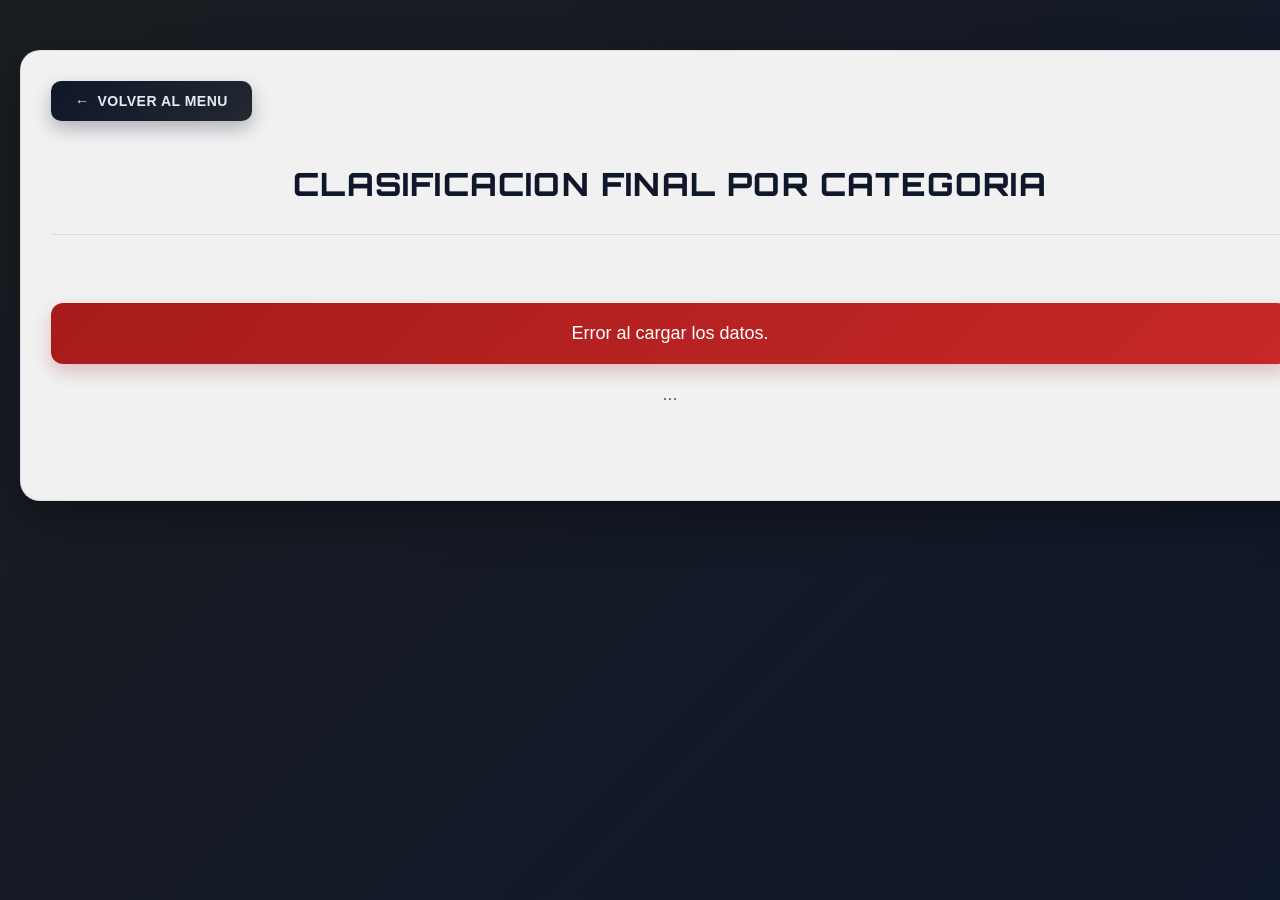
==== pages/clasificacionFinal.html @ 59544ea8 "20/07/2026 Agree: Gran cambio, nueva fila de clasf final + toda la logica del boton" ====
<!DOCTYPE html>
<html lang="es">
<head>
    <meta charset="UTF-8">
    <meta name="viewport" content="width=device-width, initial-scale=1.0">
    <link rel="preconnect" href="https://fonts.googleapis.com">
    <link rel="preconnect" href="https://fonts.gstatic.com" crossorigin>
    <link href="https://fonts.googleapis.com/css2?family=Orbitron:wght@400;500;600;700;800&display=swap" rel="stylesheet">
    <link rel="stylesheet" href="/css/tramo.css">
    <link rel="stylesheet" href="/css/clasificacionFinal.css">
    <link rel="stylesheet" href="https://cdnjs.cloudflare.com/ajax/libs/font-awesome/6.5.1/css/all.min.css" integrity="sha512-DTOQO9RWCH3ppGqcWaEA1BIZOC6xxalwEsw9c2QQeAIftl+Vegovlnee1c9QX4TctnWMn13TZye+giMm8e2LwA==" crossorigin="anonymous" referrerpolicy="no-referrer" />
    <title>Clasificacion Final - Sabbatini</title>
</head>
<body class="clasificacion-final-page">
    <div class="container clasificacion-final-container">
        <div class="clasificacion-final-topbar">
            <a href="/index.html" class="btn-back">
                <span>&larr;</span>
                <span>Volver al Menu</span>
            </a>
        </div>

        <div class="pe-header clasificacion-final-header-block">
            <div class="clasificacion-final-header">
                <h1 class="clasificacion-final-title">Clasificacion final por categoria</h1>
            </div>
            <div class="pe-categorias-nav" id="categoriasNav"></div>
        </div>

        <div id="content" class="loading">Cargando datos</div>
        <div class="last-update" id="lastUpdate"></div>
    </div>

    <script src="/js/shared/csv.js?v=20260603-1"></script>
    <script src="/js/shared/time.js?v=20260603-1"></script>
    <script src="/js/shared/dnf.js?v=20260603-1"></script>
    <script src="/js/shared/icons.js?v=20260603-1"></script>
    <script src="/js/pdfGenerator.js?v=20260720-1"></script>
    <script src="/js/clasificacionFinal.js?v=20260720-1"></script>
</body>
</html>
---- css/tramo.css ----
* {
    margin: 0;
    padding: 0;
    box-sizing: border-box;
}

:root {
    --color-grafito-950: #111315;
    --color-grafito-900: #1a1d21;
    --color-grafito-800: #232830;
    --color-grafito-700: #303743;
    --color-azul-principal: #0f172a;
    --color-azul-principal-hover: #1b263b;
    --color-panel: #f4f6f8;
    --color-panel-brillo: #ffffff;
    --color-borde: #3c4656;
    --color-borde-suave: #d7dde5;
    --color-texto: #161c25;
    --color-texto-suave: #5a6472;
    --color-texto-claro: #e8edf3;
    --color-error: #a61b1b;
    --color-categoria: #002453;
    --color-categoria-hover: #002453;
}

body {
    font-family: 'Segoe UI', Tahoma, Geneva, Verdana, sans-serif;
    background: linear-gradient(135deg, var(--color-grafito-900) 0%, var(--color-azul-principal) 100%);
    min-height: 100vh;
    padding: 20px;
    min-width: 1300px;
}

.container {
    max-width: 1300px;
    min-width: 1300px;
    margin: 30px auto;
    background: rgba(255, 255, 255, 0.94);
    padding: 30px;
    border-radius: 20px;
    border: 1px solid rgba(215, 221, 229, 0.9);
    box-shadow: 0 18px 48px rgba(0,0,0,0.32);
}

.anuncio {
    display: flex;
    justify-content: center;
}

.btn-back {
    display: inline-flex;
    align-items: center;
    gap: 8px;
    background: linear-gradient(135deg, var(--color-azul-principal) 0%, var(--color-grafito-800) 100%);
    color: var(--color-texto-claro);
    padding: 12px 24px;
    text-decoration: none;
    border-radius: 10px;
    margin-bottom: 25px;
    font-weight: 600;
    font-size: 14px;
    transition: all 0.3s ease;
    box-shadow: 0 8px 18px rgba(15, 23, 42, 0.28);
    text-transform: uppercase;
    letter-spacing: 0.5px;
}

.btn-back:hover {
    transform: translateY(-2px);
    box-shadow: 0 10px 24px rgba(15, 23, 42, 0.36);
    background: linear-gradient(135deg, var(--color-azul-principal-hover) 0%, var(--color-grafito-700) 100%);
}

h1 {
    font-family: 'Orbitron', serif;
    text-align: center;
    color: var(--color-azul-principal);
    margin-bottom: 0;
    font-size: 32px;
    font-weight: 800;
    text-transform: uppercase;
    letter-spacing: 1.2px;
    display: flex;
    align-items: center;
    justify-content: center;
    gap: 14px;
    flex-wrap: wrap;
}

.titulo-tramo-texto {
    display: inline-block;
}

.titulo-tramo-pe {
    display: inline-flex;
    align-items: center;
    justify-content: center;
    order: -1;
    padding: 8px 12px;
    border-radius: 10px;
    background: linear-gradient(135deg, var(--color-azul-principal) 0%, var(--color-grafito-700) 100%);
    color: var(--color-texto-claro);
    font-size: 16px;
    letter-spacing: 0.8px;
}

/* ── Header de dos pisos ── */
.pe-header {
    display: flex;
    flex-direction: column;
    gap: 0;
    margin-bottom: 10px;
}

.pe-nav-container {
    display: flex;
    align-items: center;
    justify-content: center;
    gap: 30px;
    padding-bottom: 14px;
}

.pe-categorias-nav {
    display: flex;
    align-items: center;
    justify-content: center;
    gap: 13px;
    flex-wrap: wrap;
    padding-top: 18px;
    padding-bottom: 10px;
    border-top: 1px solid var(--color-borde-suave);
}

.btn-categoria {
    background: linear-gradient(135deg, var(--color-azul-principal) 0%, var(--color-grafito-800) 100%);
    color: var(--color-texto-claro);
    border: none;
    padding: 13px 23px;
    cursor: pointer;
    border-radius: 8px;
    font-family: 'Orbitron', serif;
    font-size: 14px;
    font-weight: 600;
    letter-spacing: 0.5px;
    text-transform: uppercase;
    transition: all 0.3s ease;
    box-shadow: 0 8px 18px rgba(15, 23, 42, 0.28);
}

.btn-categoria:hover {
    transform: translateY(-2px);
    box-shadow: 0 10px 24px rgba(15, 23, 42, 0.36);
    background: linear-gradient(135deg, var(--color-azul-principal-hover) 0%, var(--color-grafito-700) 100%);
}

.btn-categoria:active {
    transform: translateY(0);
}

.btn-categoria--oculta {
    opacity: 0.4;
}

/* ── Navegación entre PEs ── */
.pe-nav-btn-wrapper {
    display: flex;
    align-items: center;
    justify-content: center;
    flex-shrink: 0;
}

.pe-nav-btn {
    background: linear-gradient(135deg, var(--color-azul-principal) 0%, var(--color-grafito-800) 100%);
    color: var(--color-texto-claro);
    border: none;
    border-radius: 10px;
    width: 48px;
    height: 44px;
    font-size: 32px;
    line-height: 1;
    cursor: pointer;
    display: flex;
    align-items: center;
    justify-content: center;
    transition: all 0.3s ease;
    box-shadow: 0 6px 16px rgba(15, 23, 42, 0.28);
    padding-bottom: 3px;
}

.pe-nav-btn:hover:not(:disabled) {
    transform: translateY(-2px);
    box-shadow: 0 10px 22px rgba(15, 23, 42, 0.36);
    background: linear-gradient(135deg, var(--color-azul-principal-hover) 0%, var(--color-grafito-700) 100%);
}

.pe-nav-btn:active:not(:disabled) {
    transform: translateY(0);
}

.pe-nav-btn:disabled {
    opacity: 0.25;
    cursor: not-allowed;
    box-shadow: none;
}

.pe-nav-container h1 {
    margin-bottom: 0;
}

.loading {
    text-align: center;
    padding: 10px 0px;
    font-size: 18px;
    color: var(--color-texto-suave);
}

.loading::after {
    content: '...';
    animation: dots 1.5s steps(4, end) infinite;
}

@keyframes dots {
    0%, 20% { content: '.'; }
    40% { content: '..'; }
    60%, 100% { content: '...'; }
}

/* NUEVA ESTRUCTURA DE CATEGORÍAS */
.categoria-completa {
    margin-bottom: 3rem;
}

.categoria-titulo {
    font-family: 'Orbitron', serif;
    background: linear-gradient(135deg, var(--color-categoria) 0%, var(--color-categoria-hover) 100%);
    color: var(--color-texto-claro);
    padding: 14px;
    text-align: center;
    font-weight: 800;
    font-size: 20px;
    border-radius: 12px;
    text-transform: uppercase;
    letter-spacing: 1px;
    box-shadow: 0 8px 18px rgba(124, 90, 43, 0.24);
    margin-bottom: 10px;
}

.d-flex {
    display: flex;
}

.justify-content-between {
    justify-content: space-between;
}

.gap-4 {
    gap: 1.5rem;
}

.flex-grow-1 {
    flex: 1;
}

.mb-5 {
    margin-bottom: 3rem;
}

.text-center {
    text-align: center;
}

.subtitulo-seccion {
    font-family: 'Orbitron', serif;
    background: linear-gradient(135deg, var(--color-azul-principal) 0%, var(--color-grafito-800) 100%);
    color: var(--color-texto-claro);
    padding: 12px;
    text-align: center;
    font-weight: 600;
    font-size: 12px;
    border-radius: 8px;
    text-transform: uppercase;
    letter-spacing: 0.5px;
}

.tabla-pe-container {
    flex: 0 0 calc(35% - 12px);
    min-width: 0;
}

.tabla-general-container {
    flex: 0 0 calc(65% - 12px);
    min-width: 0;
}

.tables-container {
    display: flex;
    gap: 30px;
    margin-top: 20px;
    min-width: 1200px;
}

.table-column {
    min-width: 0px;
}

.table-column:first-child {
    width: 45%;
    flex: 0 0 45%;
}

.table-column:last-child {
    width: 55%;
    flex: 0 0 55%;
}

.section-title {
    background: linear-gradient(135deg, var(--color-azul-principal) 0%, var(--color-grafito-800) 100%);
    color: var(--color-texto-claro);
    padding: 16px;
    text-align: center;
    font-weight: 700;
    font-size: 20px;
    margin-bottom: 25px;
    border-radius: 12px;
    text-transform: uppercase;
    letter-spacing: 1px;
    box-shadow: 0 8px 18px rgba(15, 23, 42, 0.2);
}

.category-section {
    margin-bottom: 35px;
}

.category-title {
    background: linear-gradient(135deg, #dc2626 0%, #ef4444 100%);
    color: white;
    padding: 12px;
    text-align: center;
    font-weight: 700;
    font-size: 16px;
    border-radius: 10px;
    text-transform: uppercase;
    letter-spacing: 0.5px;
    box-shadow: 0 4px 12px rgba(220, 38, 38, 0.3);
}

th.col-tiempo,
td.col-tiempo,
th.col-dif,
td.col-dif,
th.col-prom,
td.col-prom {
    width: 1%;
    white-space: nowrap;
}

th.col-pos,
td.col-pos {
    width: 1%;
    white-space: nowrap;
    padding-left: 10px;
    padding-right: 10px;
}

.table-wrapper {
    margin-bottom: 5px;
}

table {
    width: 100%;
    border-collapse: collapse;
    border: 2px solid var(--color-azul-principal);
    border-radius: 1px;
    overflow: hidden;
    box-shadow: 0 10px 26px rgba(15, 23, 42, 0.12);
}

th {
    background: linear-gradient(135deg, var(--color-azul-principal) 0%, var(--color-grafito-800) 100%);
    color: var(--color-texto-claro);
    padding: 12px 8px;
    text-align: center;
    font-size: 12px;
    font-weight: 600;
    text-transform: uppercase;
    letter-spacing: 0.5px;
    border-right: 1px solid rgba(255, 255, 255, 0.08);
}

th:last-child {
    border-right: none;
}

td {
    padding: 10px 8px;
    text-align: center;
    border-bottom: 1px solid var(--color-borde-suave);
    border-right: 1px solid var(--color-borde-suave);
    background-color: var(--color-panel-brillo);
    font-size: 13px;
    color: var(--color-texto);
    height: 50px;
    vertical-align: middle;
}

td:last-child {
    border-right: none;
}

tbody tr:last-child td {
    border-bottom: none;
}

tbody tr:nth-child(odd) td {
    background-color: #f0f3f6;
}

tbody tr:nth-child(even) td {
    background-color: var(--color-panel-brillo);
}

tr:hover td {
    background-color: #e9edf2 !important;
}

.pos-1 td {
    font-weight: bold;
}

.pos-1 td:not(:first-child) {
    background-color: #e7edf5 !important;
    color: var(--color-texto);
}

.pos-1 td:first-child {
    background: #ffab1a  !important;
    color: var(--color-texto-claro);
    font-size: 16px;
    font-weight: 700;
}

.pos-1--power-stage td:first-child {
    background: #7c3aed !important;
}

.error {
    background: linear-gradient(135deg, var(--color-error) 0%, #c62828 100%);
    color: white;
    padding: 20px;
    border-radius: 12px;
    text-align: center;
    margin: 20px 0;
    box-shadow: 0 8px 18px rgba(166, 27, 27, 0.24);
}

.last-update {
    text-align: center;
    color: var(--color-texto-suave);
    font-size: 13px;
    margin-top: 25px;
    padding: 15px;
}

.no-data {
    text-align: center;
    padding: 20px;
    color: var(--color-texto-suave);
    font-style: italic;
}

.penalizacion-activa {
    color: #dc2626;
    font-weight: 700;
}

.fila-dnf td {
    color: #dc2626 !important;
    font-weight: 600;
}

.fila-dnf td:first-child {
    background-color: #fee2e2 !important;
}

.position-cell {
    display: flex;
    flex-direction: column;
    align-items: center;
    gap: 2px;
}

.position-cell strong,
.col-pos strong,
.pos-1 td:first-child strong {
    font-family: 'Orbitron', serif;
}

.position-change {
    font-size: 10px;
    font-weight: 600;
    display: flex;
    align-items: center;
    gap: 3px;
    line-height: 1;
}

.position-change i {
    font-size: 9px;
}

.position-up {
    color: #16a34a;
}

.position-down {
    color: #dc2626;
}

.pe-horario-cell {
    font-weight: bold !important;
    color: #2055aa !important;
    font-size: 18px !important;
    transition: all 0.3s ease;
}

.pe-horario-modificado {
    color: #b91c1c !important;
    background-color: #fee2e2 !important;
    position: relative;
}

@keyframes pulso-modificado {
    0%, 100% {
        transform: scale(1);
        box-shadow: 0 0 0 0 rgba(185, 28, 28, 0.4);
    }
    50% {
        transform: scale(1.05);
        box-shadow: 0 0 10px 5px rgba(185, 28, 28, 0.2);
    }
}

tr:hover .pe-horario-cell {
    color: #1e40af !important;
}

tr:hover .pe-horario-modificado {
    color: #991b1b !important;
    background-color: #fecaca !important;
}

.celda-marca img {
    height: 20px;
    object-fit: contain;
    display: block;
    margin: 0 auto;
}

.titulo-tramo-pe--power-stage {
    background: linear-gradient(135deg, #6d28d9 0%, #4c1d95 100%);
    box-shadow: 0 0 12px rgba(109, 40, 217, 0.4);
}

/* ── Select filtro de categorías ── */
.select-filtro-wrapper {
    position: relative;
    display: inline-flex;
    align-items: center;
    justify-content: center;
    background: linear-gradient(135deg, var(--color-azul-principal) 0%, var(--color-grafito-800) 100%);
    border-radius: 8px;
    box-shadow: 0 8px 18px rgba(15, 23, 42, 0.28);
    width: 48px;
    height: 44px;
    color: var(--color-texto-claro);
    cursor: pointer;
}

.select-filtro-wrapper select {
    position: absolute;
    inset: 0;
    width: 100%;
    height: 100%;
    opacity: 0;
    cursor: pointer;
    font-size: 16px; /* evita zoom en iOS */
}

.select-filtro-wrapper option {
    background: #ffffff;
    color: #161c25;
    font-size: 14px;
    font-weight: 600;
}

.select-filtro-wrapper option:disabled {
    color: #999;
}

.select-filtro-categorias {
    background: linear-gradient(135deg, var(--color-azul-principal) 0%, var(--color-grafito-800) 100%);
    color: var(--color-texto-claro);
    border: none;
    padding: 13px 16px;
    border-radius: 8px;
    font-family: 'Orbitron', serif;
    font-size: 13px;
    font-weight: 600;
    text-transform: uppercase;
    letter-spacing: 0.5px;
    cursor: pointer;
    box-shadow: 0 8px 18px rgba(15, 23, 42, 0.28);
    appearance: none;
    -webkit-appearance: none;
    min-width: 44px;
    width: 44px;
    padding: 13px;
    text-align: center;
}

.select-filtro-categorias:focus {
    outline: none;
}

.select-filtro-categorias option {
    background: #ffffff;
    color: #161c25;
    font-size: 14px;
    font-weight: 600;
}

.select-filtro-categorias option:disabled {
    color: #999;
}
---- css/clasificacionFinal.css ----
.clasificacion-final-page .clasificacion-final-container {
    max-width: 1200px;
}

.clasificacion-final-topbar {
    width: 100%;
    display: flex;
    justify-content: space-between;
    align-items: center;
    gap: 16px;
    margin-bottom: 18px;
}

.clasificacion-final-topbar .btn-back {
    text-decoration: none;
}

.btn-clasificacion-final-pdf {
    width: auto;
    min-width: 170px;
    padding-left: 18px;
    padding-right: 18px;
}

.clasificacion-final-header-block {
    width: 100%;
    margin-top: 0;
}

.clasificacion-final-header {
    text-align: center;
    margin-bottom: 18px;
}

.clasificacion-final-title {
    font-family: 'Orbitron', serif;
    font-size: 32px;
    font-weight: 800;
    color: var(--color-azul-principal);
    letter-spacing: 1.2px;
    text-transform: uppercase;
    margin: 0;
}

.clasificacion-final-page .pe-categorias-nav {
    margin-top: 12px;
}

.clasificacion-final-page .categoria-completa {
    margin-bottom: 3rem;
}

.clasificacion-final-page .categoria-titulo {
    font-size: 20px;
}

.clasificacion-final-page .tabla-general-container {
    width: 100%;
    flex: 1 1 100%;
    min-width: 0;
}

.clasificacion-final-page .table-wrapper {
    width: 100%;
    overflow-x: auto;
}

.clasificacion-final-page table {
    min-width: 1100px;
}

.clasificacion-final-page th.col-pos,
.clasificacion-final-page td.col-pos {
    width: 1%;
    white-space: nowrap;
}

.clasificacion-final-page .col-piloto {
    min-width: 220px;
}

.clasificacion-final-page .col-vehiculo {
    min-width: 220px;
}

.vehiculo-cell {
    display: inline-flex;
    align-items: center;
    justify-content: center;
    gap: 12px;
    width: 100%;
}

.vehiculo-logo {
    height: 22px;
    width: auto;
    object-fit: contain;
    flex: 0 0 auto;
}

.vehiculo-texto {
    display: inline-block;
    text-align: left;
}

.clasificacion-final-page .col-tiempo,
.clasificacion-final-page .col-penal,
.clasificacion-final-page .col-total,
.clasificacion-final-page .col-dif,
.clasificacion-final-page .col-prom {
    width: 1%;
    white-space: nowrap;
}

.clasificacion-final-page .col-piloto {
    min-width: 240px;
}

.clasificacion-final-page .col-vehiculo {
    min-width: 220px;
}

.clasificacion-final-page .col-tiempo {
    min-width: 120px;
}

.clasificacion-final-page .col-penal {
    min-width: 100px;
}

.clasificacion-final-page .col-total {
    min-width: 120px;
}

.clasificacion-final-page .col-dif {
    min-width: 95px;
}

.clasificacion-final-page .col-prom {
    min-width: 80px;
}

.clasificacion-final-page .pos-1 td:first-child {
    background: #ffab1a !important;
    color: var(--color-texto-claro);
    font-size: 16px;
    font-weight: 700;
}

.clasificacion-final-page .pos-1 td:not(:first-child) {
    background-color: #e7edf5 !important;
}

.clasificacion-final-page .fila-poder td:nth-child(5) {
    color: #4c1d95;
    font-weight: 700;
}

.clasificacion-final-page .total-puntos {
    font-weight: 700;
}

@media (max-width: 900px) {
    .clasificacion-final-topbar {
        flex-direction: column;
        align-items: stretch;
    }

    .btn-clasificacion-final-pdf {
        width: 100%;
    }
}
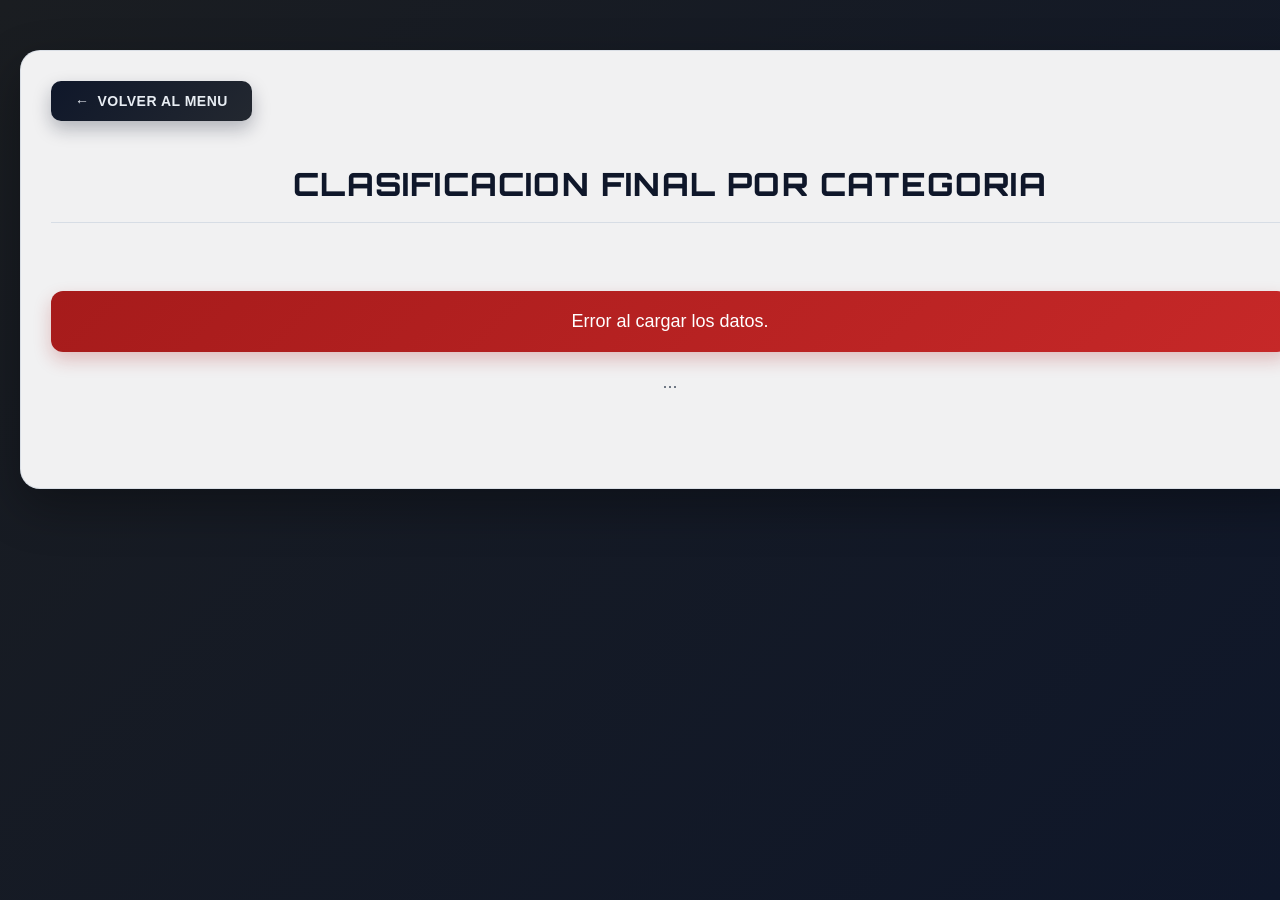
==== commit 387c9a19: "17/08/2026 Agree: Centralizacion de ordenes de categorias" ====
--- a/pages/clasificacionFinal.html
+++ b/pages/clasificacionFinal.html
@@ -35,6 +35,7 @@
     <script src="/js/shared/time.js?v=20260603-1"></script>
     <script src="/js/shared/dnf.js?v=20260603-1"></script>
     <script src="/js/shared/icons.js?v=20260603-1"></script>
+    <script src="/js/shared/categories.js?v=20260817-1"></script>
     <script src="/js/pdfGenerator.js?v=20260720-1"></script>
     <script src="/js/clasificacionFinal.js?v=20260720-1"></script>
 </body>
--- a/css/clasificacionFinal.css
+++ b/css/clasificacionFinal.css
@@ -40,10 +40,6 @@
     letter-spacing: 1.2px;
     text-transform: uppercase;
     margin: 0;
-}
-
-.clasificacion-final-page .pe-categorias-nav {
-    margin-top: 12px;
 }
 
 .clasificacion-final-page .categoria-completa {
@@ -160,13 +156,118 @@
     font-weight: 700;
 }
 
-@media (max-width: 900px) {
-    .clasificacion-final-topbar {
-        flex-direction: column;
-        align-items: stretch;
-    }
-
-    .btn-clasificacion-final-pdf {
-        width: 100%;
-    }
-}
+.abandonos-container {
+    margin-top: 12px;
+    max-width: 80%;    
+    margin-left: auto;
+    margin-right: auto;
+    background: var(--color-panel-brillo);
+    border: 1px solid var(--color-borde-suave);
+    border-radius: 14px;
+    overflow: hidden;
+    box-shadow: 0 10px 26px rgba(15, 23, 42, 0.12);
+}
+
+.abandonos-header {
+    background: linear-gradient(135deg, var(--color-azul-principal) 0%, var(--color-grafito-800) 100%);
+    color: var(--color-texto-claro);
+    text-align: center;
+    padding: 14px 16px;
+    font-family: 'Orbitron', serif;
+    font-size: 18px;
+    font-weight: 800;
+    letter-spacing: 1px;
+}
+
+.abandonos-body {
+    display: flex;
+    flex-direction: column;
+}
+
+.abandono-row {
+    display: grid;
+    grid-template-columns: 120px 200px minmax(240px, 1.2fr) minmax(280px, 1.5fr);
+    align-items: center;
+    min-height: 40px;
+    border-top: 1px solid var(--color-borde-suave);
+}
+
+.abandono-row:nth-child(odd) {
+    background: #f0f3f6;
+}
+
+.abandono-row:nth-child(even) {
+    background: var(--color-panel-brillo);
+}
+
+.abandono-row:hover {
+    background: #e9edf2;
+}
+
+.abandono-pe,
+.abandono-nombre,
+.abandono-vehiculo,
+.abandono-clase {
+    padding: 14px 16px;
+    text-align: center;
+    min-width: 0;
+}
+
+.abandono-pe {
+    font-family: 'Orbitron', serif;
+    font-size: 14px;
+    font-weight: 700;
+    color: var(--color-azul-principal);
+}
+
+.abandono-pe-badge {
+    display: inline-flex;
+    align-items: center;
+    justify-content: center;
+    min-width: 55px;
+    padding: 8px 6px;
+    border-radius: 8px;
+    background: linear-gradient(135deg, var(--color-azul-principal) 0%, var(--color-grafito-800) 100%);
+    color: var(--color-texto-claro);
+}
+
+.abandono-nombre {
+    font-weight: 700;
+    font-size: 16px;
+    color: var(--color-texto);
+}
+
+.abandono-clase {
+    font-family: 'Orbitron', serif;
+    font-size: 14px;
+    font-weight: 700;
+    color: var(--color-azul-principal);
+    text-transform: uppercase;
+    letter-spacing: 0.5px;
+}
+
+.vehiculo-cell--abandonos {
+    justify-content: center;
+    font-size: 16px;
+    min-width: 0;
+    gap: 10px;
+    flex-wrap: nowrap;
+}
+
+.abandono-vehiculo {
+    min-width: 0;
+}
+
+.abandono-vehiculo .vehiculo-texto {
+    white-space: nowrap;
+    overflow: hidden;
+    text-overflow: ellipsis;
+}
+
+.abandonos-empty {
+    padding: 18px 16px;
+    text-align: center;
+    color: var(--color-texto-suave);
+    font-style: italic;
+}
+
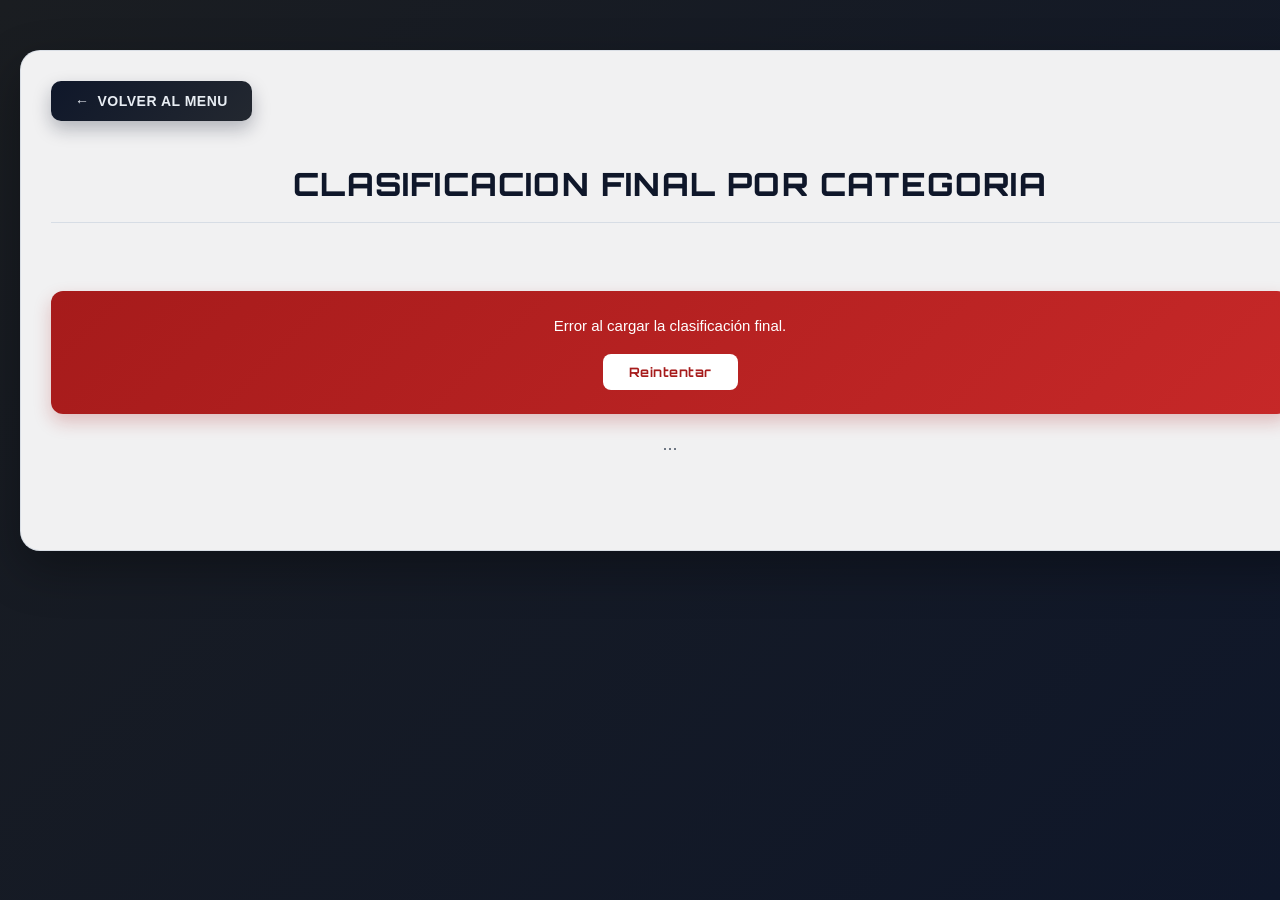
==== commit b25ed7d3: "27/08/2026 Agree: Cartel de error con boton de reintentar" ====
--- a/pages/clasificacionFinal.html
+++ b/pages/clasificacionFinal.html
@@ -8,6 +8,7 @@
     <link href="https://fonts.googleapis.com/css2?family=Orbitron:wght@400;500;600;700;800&display=swap" rel="stylesheet">
     <link rel="stylesheet" href="/css/tramo.css">
     <link rel="stylesheet" href="/css/clasificacionFinal.css">
+    <link rel="stylesheet" href="/css/shared/error.css">
     <link rel="stylesheet" href="https://cdnjs.cloudflare.com/ajax/libs/font-awesome/6.5.1/css/all.min.css" integrity="sha512-DTOQO9RWCH3ppGqcWaEA1BIZOC6xxalwEsw9c2QQeAIftl+Vegovlnee1c9QX4TctnWMn13TZye+giMm8e2LwA==" crossorigin="anonymous" referrerpolicy="no-referrer" />
     <title>Clasificacion Final - Sabbatini</title>
 </head>
@@ -36,6 +37,7 @@
     <script src="/js/shared/dnf.js?v=20260603-1"></script>
     <script src="/js/shared/icons.js?v=20260603-1"></script>
     <script src="/js/shared/categories.js?v=20260817-1"></script>
+    <script src="/js/shared/error.js?v=20260827-1"></script>
     <script src="/js/pdfGenerator.js?v=20260720-1"></script>
     <script src="/js/clasificacionFinal.js?v=20260720-1"></script>
 </body>
--- a/css/shared/error.css
+++ b/css/shared/error.css
@@ -0,0 +1,47 @@
+.error-box {
+    background: linear-gradient(135deg, var(--color-error, #a61b1b) 0%, #c62828 100%);
+    color: white;
+    padding: 24px 20px;
+    border-radius: 12px;
+    text-align: center;
+    margin: 20px 0;
+    box-shadow: 0 8px 18px rgba(166, 27, 27, 0.24);
+    display: flex;
+    flex-direction: column;
+    align-items: center;
+    gap: 16px;
+}
+
+.error-box-mensaje {
+    line-height: 1.5;
+    font-size: 15px;
+}
+
+.error-box-boton {
+    background: #ffffff;
+    color: var(--color-error, #a61b1b);
+    border: none;
+    padding: 10px 26px;
+    border-radius: 8px;
+    font-size: 13px;
+    font-weight: 700;
+    letter-spacing: 0.5px;
+    cursor: pointer;
+    transition: all 0.2s ease;
+    font-family: 'Orbitron', serif;
+}
+
+.error-box-boton:hover:not(:disabled) {
+    background: #f4f6f8;
+    transform: translateY(-2px);
+    box-shadow: 0 6px 14px rgba(0, 0, 0, 0.18);
+}
+
+.error-box-boton:active:not(:disabled) {
+    transform: translateY(0);
+}
+
+.error-box-boton:disabled {
+    opacity: 0.6;
+    cursor: default;
+}
